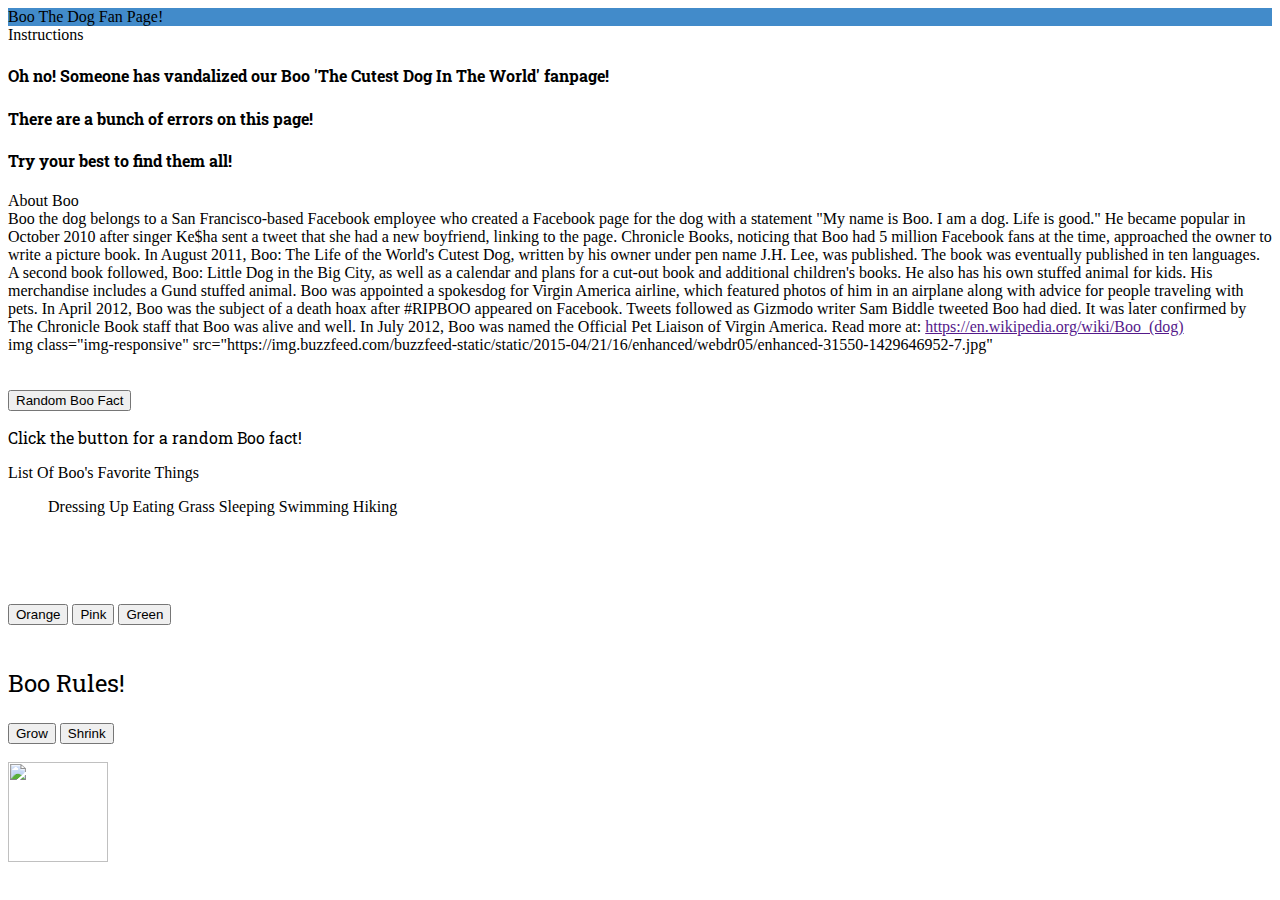
==== pre-work/broken_and_working_code/BrokenCode/BooTheDog.html @ 052a0176 "Initialise project" ====
<!DOCTYPE html>
<html>
<head>
	<title>Boo The Dog</title>
	<!-- Latest compiled and minified CSS -->
	<link rel="stylesheet" href="https://maxcdn.bootstrapcdn.com/bootstrap/3.3.6/css/bootstrap.min.css" integrity="sha384-1q8mTJOASx8j1Au+a5WDVnPi2lkFfwwEAa8hDDdjZlpLegxhjVME1fgjWPGmkzs7" crossorigin="anonymous">
	<!-- Linking CSS -->
	<link rel="stylesheet" type="text/css" href="style.css">
	<!-- Linking jQuery -->
	<script type="text/javascript" src="https://cdnjs.cloudflare.com/ajax/libs/jquery/3.1.0/jquery.min.js"></script>
	<!-- Linking Google Fonts -->
	<link href='https://fonts.googleapis.com/css?family=Montserrat|Roboto+Slab|Yellowtail' rel='stylesheet' type='text/css'>
</head>
<body>

<div class="container">

<div class="jumbotron bg-primary text-center">
		Boo The Dog Fan Page!
	</div>

		<div class="row">
	<div class="col-sm-12">
		<div class="panel panel-primary">
		<div class="panel-heading">Instructions</div>
			<div class="panel-body text-center">
					<h4>Oh no! Someone has vandalized our Boo 'The Cutest Dog In The World' fanpage!</h4>
				<h4>There are a bunch of errors on this page!</h4>
				<h4>Try your best to find them all!</h4>
				</div>
				</div>
		</div>
	</div>

		<div class="row">
		<div class="col-sm-6">
			<div class="panel panel-primary">
				<div class="panel-heading">About Boo</div>
				<div class="panel-body">
						Boo the dog belongs to a San Francisco-based Facebook employee who created a Facebook page for the dog with a statement "My name is Boo. I am a dog. Life is good." He became popular in October 2010 after singer Ke$ha sent a tweet that she had a new boyfriend, linking to the page.
						Chronicle Books, noticing that Boo had 5 million Facebook fans at the time, approached the owner to write a picture book. In August 2011, Boo: The Life of the World's Cutest Dog, written by his owner under pen name J.H. Lee, was published. The book was eventually published in ten languages. A second book followed, Boo: Little Dog in the Big City, as well as a calendar and plans for a cut-out book and additional children's books. He also has his own stuffed animal for kids. His merchandise includes a Gund stuffed animal.
						Boo was appointed a spokesdog for Virgin America airline, which featured photos of him in an airplane along with advice for people traveling with pets. In April 2012, Boo was the subject of a death hoax after #RIPBOO appeared on Facebook. Tweets followed as Gizmodo writer Sam Biddle tweeted Boo had died. It was later confirmed by The Chronicle Book staff that Boo was alive and well. In July 2012, Boo was named the Official Pet Liaison of Virgin America.
						Read more at: <a href="">https://en.wikipedia.org/wiki/Boo_(dog)</a>
			</div>
			</div>
			</div>
			<div class="col-sm-6">
			<div class="well text-center">
				<div>
					img class="img-responsive" src="https://img.buzzfeed.com/buzzfeed-static/static/2015-04/21/16/enhanced/webdr05/enhanced-31550-1429646952-7.jpg"
				</div>
			</div>
			</div>
		</div>

	<br><br>

	<div class="row">
	<div class="col-sm-6 text-center">
		<button class="btn btn-primary form-control" id="factButton">Random Boo Fact</button>
		<div class="well text-center">
			<div>
					<p id="factText">Click the button for a random Boo fact!</p>
				</div>
			</div>
			</div>
		<div class="col-sm-6">
			<div class="panel panel-primary">
				<div class="panel-heading">List Of Boo's Favorite Things</div>
				<div class="panel-body">
					<ol>
						Dressing Up
						Eating Grass
						Sleeping
						Swimming
						Hiking
					</ol>
				</div>
				</div>
			</div>
	</div>

	<br><br><br><br>

	<div class="row text-center">
			
	<div class="col-sm-6 text-center">
				<button class="btn" id="textGreen">Orange</button>
				<button class="btn" id="textOrange">Pink</button>
			<button class="btn" id="textPink">Green</button>
			<br>
			<br>
			<div class="well text-center">
				<p id="funText">Boo Rules!</p>
			</div>

		</div>

		<div class="col-sm-6">
		<button class="btn" id="boxGrow">Grow</button>
		<button class="btn" id="boxShrink">Shrink</button>
		<br>
		<br>
		<div class="well text-center">
			<img id="box" src="https://upload.wikimedia.org/wikipedia/commons/a/a3/Pal_as_Lassie_1942.JPG">
		</div>
	</div>

	</div>
	
</div>

<script type="text/javascript" src="errors.js"></script>
</body>
</html>
---- pre-work/broken_and_working_code/BrokenCode/style.css ----
.jumbotron {
	background-color: #428bca
}

.jumbotron h1 {
	color:white;
}

p, h1, h4 {
	font-family: 'Roboto Slab', serif;
}

#funText {
	color: black;
	font-size: 24px;
	font-family: 'Roboto Slab', serif;
}

#box {
	height: 100px;
	width: 100px;
	margin:auto;
}
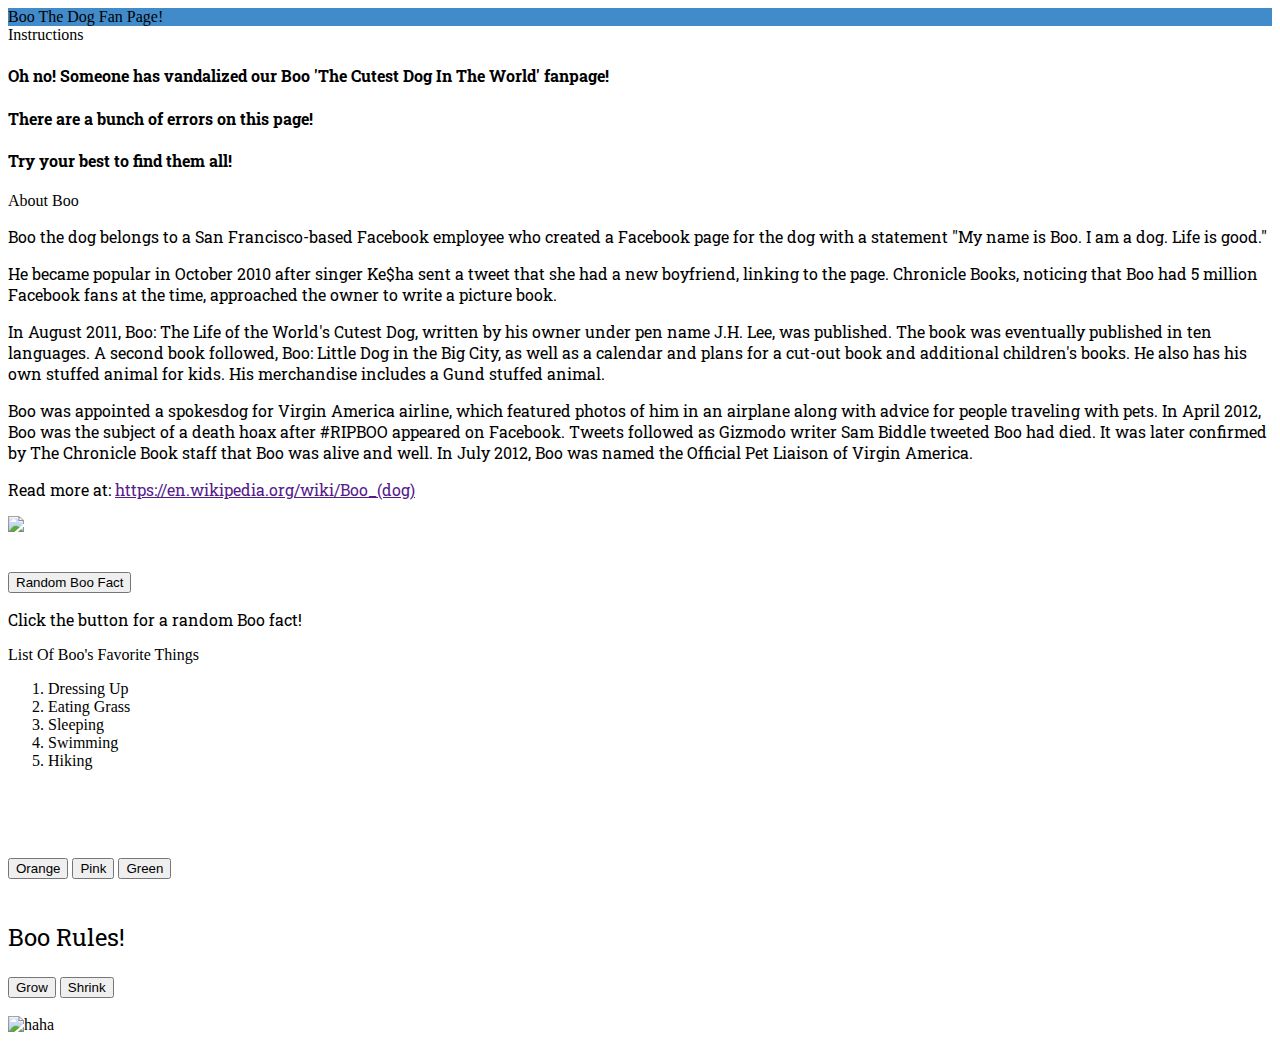
==== commit 00e222a1: "Finish project" ====
--- a/pre-work/broken_and_working_code/BrokenCode/BooTheDog.html
+++ b/pre-work/broken_and_working_code/BrokenCode/BooTheDog.html
@@ -37,17 +37,22 @@
 			<div class="panel panel-primary">
 				<div class="panel-heading">About Boo</div>
 				<div class="panel-body">
-						Boo the dog belongs to a San Francisco-based Facebook employee who created a Facebook page for the dog with a statement "My name is Boo. I am a dog. Life is good." He became popular in October 2010 after singer Ke$ha sent a tweet that she had a new boyfriend, linking to the page.
-						Chronicle Books, noticing that Boo had 5 million Facebook fans at the time, approached the owner to write a picture book. In August 2011, Boo: The Life of the World's Cutest Dog, written by his owner under pen name J.H. Lee, was published. The book was eventually published in ten languages. A second book followed, Boo: Little Dog in the Big City, as well as a calendar and plans for a cut-out book and additional children's books. He also has his own stuffed animal for kids. His merchandise includes a Gund stuffed animal.
-						Boo was appointed a spokesdog for Virgin America airline, which featured photos of him in an airplane along with advice for people traveling with pets. In April 2012, Boo was the subject of a death hoax after #RIPBOO appeared on Facebook. Tweets followed as Gizmodo writer Sam Biddle tweeted Boo had died. It was later confirmed by The Chronicle Book staff that Boo was alive and well. In July 2012, Boo was named the Official Pet Liaison of Virgin America.
-						Read more at: <a href="">https://en.wikipedia.org/wiki/Boo_(dog)</a>
+						<p>Boo the dog belongs to a San Francisco-based Facebook employee who created a Facebook page for the dog with a statement
+						"My name is Boo. I am a dog. Life is good."</p>
+						<p>He became popular in October 2010 after singer Ke$ha sent a tweet that she had a new boyfriend, linking to the page.
+						Chronicle Books, noticing that Boo had 5 million Facebook fans at the time, approached the owner to write a picture
+						book.</p> 
+						<p>In August 2011, Boo: The Life of the World's Cutest Dog, written by his owner under pen name J.H. Lee, was published. The book was eventually published in ten languages. A second book followed, Boo: Little Dog in the Big City, as well as a calendar and plans for a cut-out book and additional children's books. He also has his own stuffed animal for kids. His merchandise includes a Gund stuffed animal.
+							</p>
+						<p>Boo was appointed a spokesdog for Virgin America airline, which featured photos of him in an airplane along with advice for people traveling with pets. In April 2012, Boo was the subject of a death hoax after #RIPBOO appeared on Facebook. Tweets followed as Gizmodo writer Sam Biddle tweeted Boo had died. It was later confirmed by The Chronicle Book staff that Boo was alive and well. In July 2012, Boo was named the Official Pet Liaison of Virgin America.</p>
+						<p>Read more at: <a href="">https://en.wikipedia.org/wiki/Boo_(dog)</a></p>
 			</div>
 			</div>
 			</div>
 			<div class="col-sm-6">
 			<div class="well text-center">
 				<div>
-					img class="img-responsive" src="https://img.buzzfeed.com/buzzfeed-static/static/2015-04/21/16/enhanced/webdr05/enhanced-31550-1429646952-7.jpg"
+					<img class="img-responsive" src="https://img.buzzfeed.com/buzzfeed-static/static/2015-04/21/16/enhanced/webdr05/enhanced-31550-1429646952-7.jpg"/>
 				</div>
 			</div>
 			</div>
@@ -69,11 +74,11 @@
 				<div class="panel-heading">List Of Boo's Favorite Things</div>
 				<div class="panel-body">
 					<ol>
-						Dressing Up
-						Eating Grass
-						Sleeping
-						Swimming
-						Hiking
+						<li>Dressing Up</li>
+						<li>Eating Grass</li>
+						<li>Sleeping</li>
+						<li>Swimming</li>
+						<li>Hiking</li>
 					</ol>
 				</div>
 				</div>
@@ -85,9 +90,9 @@
 	<div class="row text-center">
 			
 	<div class="col-sm-6 text-center">
-				<button class="btn" id="textGreen">Orange</button>
-				<button class="btn" id="textOrange">Pink</button>
-			<button class="btn" id="textPink">Green</button>
+				<button class="btn" id="textOrange">Orange</button>
+				<button class="btn" id="textPink">Pink</button>
+			<button class="btn" id="textGreen">Green</button>
 			<br>
 			<br>
 			<div class="well text-center">
@@ -102,7 +107,7 @@
 		<br>
 		<br>
 		<div class="well text-center">
-			<img id="box" src="https://upload.wikimedia.org/wikipedia/commons/a/a3/Pal_as_Lassie_1942.JPG">
+			<img id="box" src="https://upload.wikimedia.org/wikipedia/commons/a/a3/Pal_as_Lassie_1942.JPG" alt="haha">
 		</div>
 	</div>
 
@@ -110,6 +115,6 @@
 	
 </div>
 
-<script type="text/javascript" src="errors.js"></script>
+<script type="text/javascript" src="logic.js"></script>
 </body>
 </html>